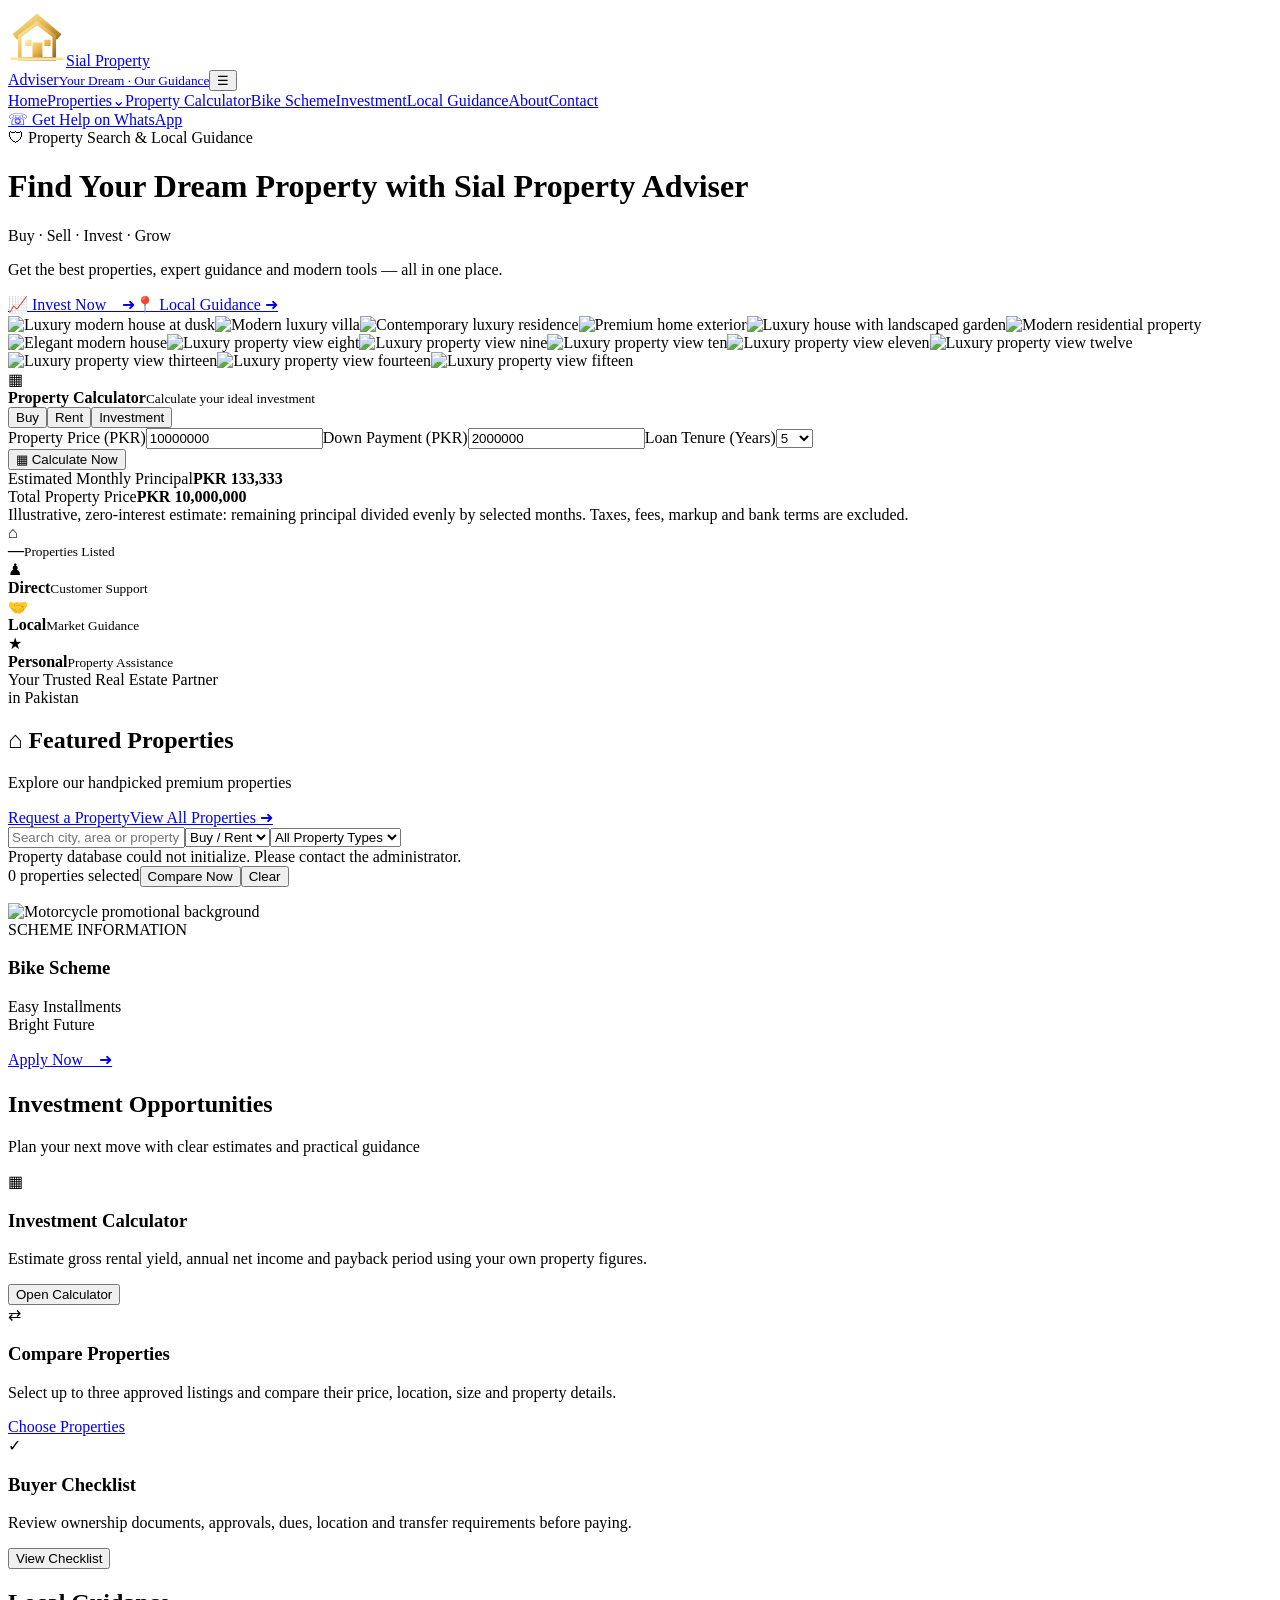
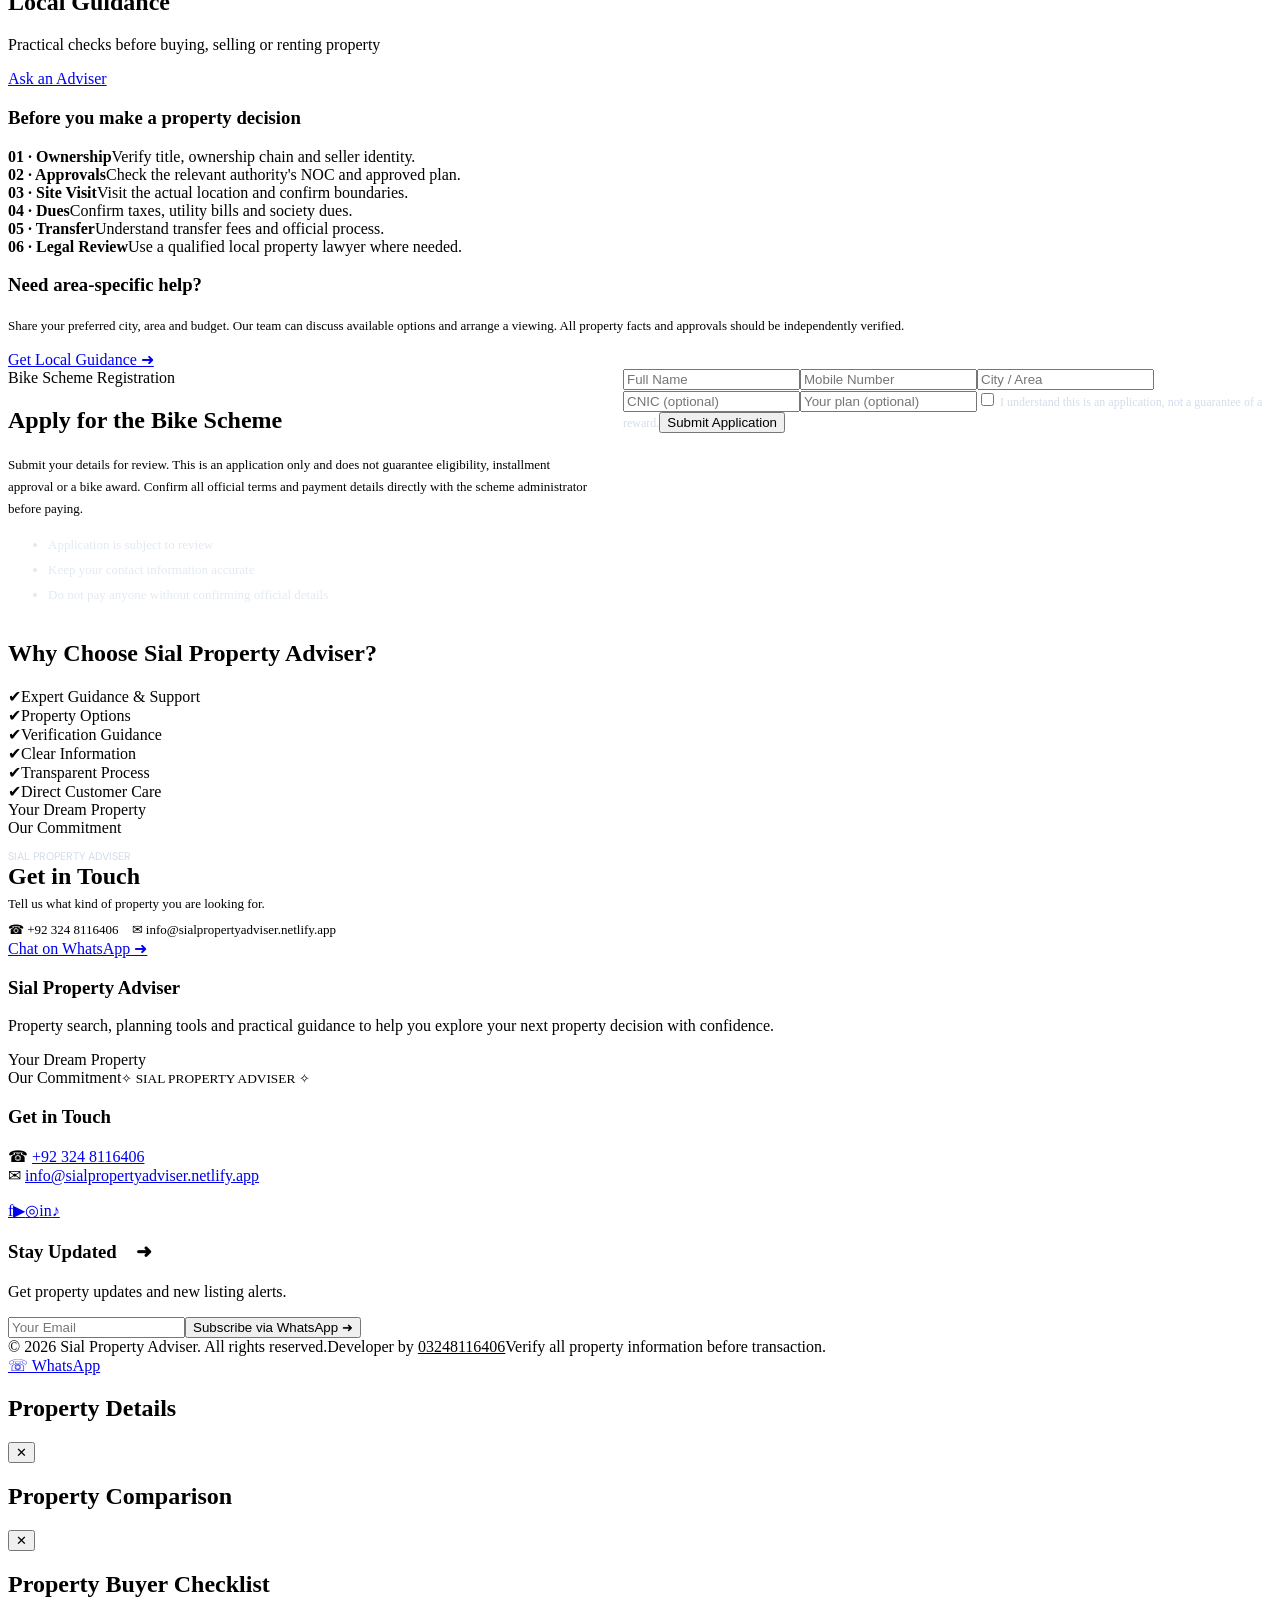
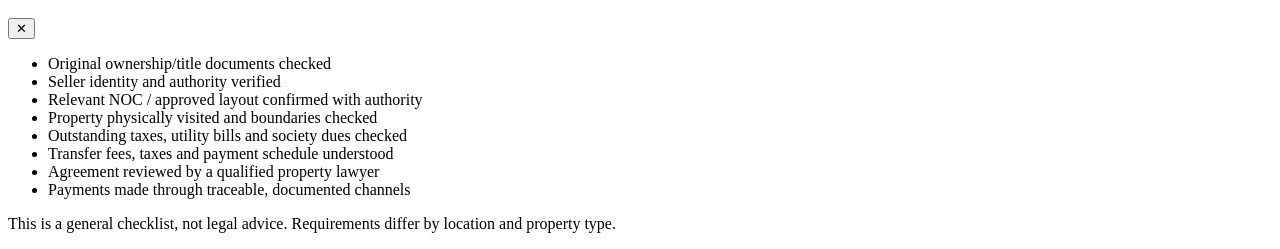
==== index.html @ 2ddc9088 "Add files via upload" ====
<!DOCTYPE html>
<html lang="en">
<head>
<meta charset="utf-8"/><meta content="width=device-width, initial-scale=1" name="viewport"/><meta content="#06142d" name="theme-color"/>
<title>Sial Property Adviser | Buy, Sell &amp; Invest in Property</title>
<meta content="Explore property listings, compare homes, calculate property costs and rental returns, and request local property guidance from Sial Property Adviser." name="description"/>
<meta content="Sial Property Adviser | Buy, Sell &amp; Invest in Property" property="og:title"/><meta content="Property listings, planning calculators and practical guidance." property="og:description"/>
<link href="https://images.unsplash.com" rel="preconnect"/><link href="https://cdn.jsdelivr.net" rel="preconnect"/>
<link href="https://fonts.googleapis.com/css2?family=DM+Sans:wght@400;500;600;700;800&amp;family=Playfair+Display:wght@600;700;800&amp;family=Great+Vibes&amp;display=swap" rel="stylesheet"/>
<meta content="index,follow,max-image-preview:large" name="robots"/><link href="https://sialpropertyadviser.netlify.app/" rel="canonical"/><link href="assets/favicon.svg" rel="icon" type="image/svg+xml"/><meta content="https://sialpropertyadviser.netlify.app/" property="og:url"/><meta content="https://images.unsplash.com/photo-1600607687939-ce8a6c25118c?auto=format&amp;fit=crop&amp;w=1200&amp;q=85" property="og:image"/><meta content="summary_large_image" name="twitter:card"/><script type="application/ld+json">{"@context": "https://schema.org", "@type": "RealEstateAgent", "name": "Sial Property Adviser", "url": "https://sialpropertyadviser.netlify.app/", "telephone": "+923248116406", "areaServed": {"@type": "Country", "name": "Pakistan"}, "description": "Property search support, practical buying guidance and property planning tools."}</script><link href="assets/styles.css" rel="stylesheet"/></head>
<body>
<header class="nav"><div class="wrap navin"><a class="brand" href="index.html"><span aria-hidden="true" class="brand-mark"><svg height="58" viewbox="0 0 64 64" width="58"><defs><lineargradient id="brandGold" x1="0" x2="1" y1="0" y2="1"><stop stop-color="#fff0b5"></stop><stop offset=".52" stop-color="#e7b84e"></stop><stop offset="1" stop-color="#9b681b"></stop></lineargradient></defs><path d="M5 29 32 6l27 23-5 6L32 15 10 35z" fill="url(#brandGold)"></path><path d="M13 31 32 17l19 14v25H13z" fill="none" stroke="url(#brandGold)" stroke-width="4"></path><path d="M27 56V38h11v18M19 35h7v7h-7zM40 35h7v7h-7z" fill="url(#brandGold)"></path><path d="M4 56h56" stroke="#ffe29a" stroke-linecap="round" stroke-width="3"></path></svg></span><span class="brand-name">Sial Property<br/>Adviser<small>Your Dream · Our Guidance</small></span></a><button aria-label="Open navigation" class="menu-btn" id="menuBtn">☰</button><nav class="navlinks" id="navLinks"><a class="active" href="index.html">Home</a><a class="" href="properties.html">Properties⌄</a><a class="" href="calculator.html">Property Calculator</a><a class="" href="bike-scheme.html">Bike Scheme</a><a class="" href="investment.html">Investment</a><a class="" href="local-guidance.html">Local Guidance</a><a class="" href="about.html">About</a><a class="" href="contact.html">Contact</a></nav><a class="btn btn-outline nav-cta" href="https://wa.me/923248116406" rel="noopener" target="_blank">☏ Get Help on WhatsApp</a></div></header>
<main id="home">
<div class="wrap hero"><div class="hero-copy"><span class="trust-pill">🛡 Property Search &amp; Local Guidance</span><h1>Find Your <span class="gold-text">Dream Property</span> with <span class="gold-text">Sial Property Adviser</span></h1><div class="hero-tag">Buy · Sell · Invest · Grow</div><p>Get the best properties, expert guidance and modern tools — all in one place.</p><div class="hero-actions"><a class="btn" href="investment.html">📈 Invest Now　➜</a><a class="btn btn-outline" href="local-guidance.html">📍 Local Guidance ➜</a></div></div>
<div aria-label="Luxury property image slideshow" class="hero-visual"><img alt="Luxury modern house at dusk" class="hero-photo on" src="https://images.unsplash.com/photo-1600607687939-ce8a6c25118c?auto=format&amp;fit=crop&amp;w=1400&amp;q=88"/><img alt="Modern luxury villa" class="hero-photo" src="https://images.unsplash.com/photo-1600585154340-be6161a56a0c?auto=format&amp;fit=crop&amp;w=1400&amp;q=88"/><img alt="Contemporary luxury residence" class="hero-photo" src="https://images.unsplash.com/photo-1600607687920-4e2a09cf159d?auto=format&amp;fit=crop&amp;w=1400&amp;q=88"/><img alt="Premium home exterior" class="hero-photo" src="https://images.unsplash.com/photo-1600566753190-17f0baa2a6c3?auto=format&amp;fit=crop&amp;w=1400&amp;q=88"/><img alt="Luxury house with landscaped garden" class="hero-photo" src="https://images.unsplash.com/photo-1600596542815-ffad4c1539a9?auto=format&amp;fit=crop&amp;w=1400&amp;q=88"/><img alt="Modern residential property" class="hero-photo" src="https://images.unsplash.com/photo-1600566753086-00f18fb6b3ea?auto=format&amp;fit=crop&amp;w=1400&amp;q=88"/><img alt="Elegant modern house" class="hero-photo" src="https://images.unsplash.com/photo-1600607687644-c7171b42498f?auto=format&amp;fit=crop&amp;w=1400&amp;q=88"/><img alt="Luxury property view eight" class="hero-photo" src="https://images.unsplash.com/photo-1600607687939-ce8a6c25118c?auto=format&amp;fit=crop&amp;w=1400&amp;q=88"/><img alt="Luxury property view nine" class="hero-photo" src="https://images.unsplash.com/photo-1600566753086-00f18fb6b3ea?auto=format&amp;fit=crop&amp;w=1400&amp;q=88"/><img alt="Luxury property view ten" class="hero-photo" src="https://images.unsplash.com/photo-1600607687920-4e2a09cf159d?auto=format&amp;fit=crop&amp;w=1400&amp;q=88"/><img alt="Luxury property view eleven" class="hero-photo" src="https://images.unsplash.com/photo-1600566753190-17f0baa2a6c3?auto=format&amp;fit=crop&amp;w=1400&amp;q=88"/><img alt="Luxury property view twelve" class="hero-photo" src="https://images.unsplash.com/photo-1600585154340-be6161a56a0c?auto=format&amp;fit=crop&amp;w=1400&amp;q=88"/><img alt="Luxury property view thirteen" class="hero-photo" src="https://images.unsplash.com/photo-1600596542815-ffad4c1539a9?auto=format&amp;fit=crop&amp;w=1400&amp;q=88"/><img alt="Luxury property view fourteen" class="hero-photo" src="https://images.unsplash.com/photo-1600607687644-c7171b42498f?auto=format&amp;fit=crop&amp;w=1400&amp;q=88"/><img alt="Luxury property view fifteen" class="hero-photo" src="https://images.unsplash.com/photo-1600607687939-ce8a6c25118c?auto=format&amp;fit=crop&amp;w=1400&amp;q=88"/></div>
<div class="calculator" id="calculator-section"><div class="calc-head"><span class="calc-icon">▦</span><div><strong>Property Calculator</strong><small>Calculate your ideal investment</small></div></div><div class="tabs" role="tablist"><button class="tab active" data-mode="buy">Buy</button><button class="tab" data-mode="rent">Rent</button><button class="tab" data-mode="investment">Investment</button></div><div id="buyFields"><label class="calc-field">Property Price (PKR)<input id="buyPrice" min="0" type="number" value="10000000"/></label><label class="calc-field">Down Payment (PKR)<input id="downPayment" min="0" type="number" value="2000000"/></label><label class="calc-field">Loan Tenure (Years)<select id="loanYears"><option>3</option><option selected="">5</option><option>10</option><option>15</option><option>20</option><option>25</option></select></label></div><div hidden="" id="rentFields"><label class="calc-field">Monthly Rent Budget (PKR)<input id="rentBudget" min="0" type="number" value="50000"/></label><label class="calc-field">Annual Rent Increase (%)<input id="rentIncrease" max="100" min="0" type="number" value="5"/></label><label class="calc-field">Years to Plan<select id="rentYears"><option>1</option><option selected="">3</option><option>5</option><option>10</option></select></label></div><div hidden="" id="investmentFields"><label class="calc-field">Property Purchase Price (PKR)<input id="investPrice" min="0" type="number" value="10000000"/></label><label class="calc-field">Expected Monthly Rent (PKR)<input id="monthlyRent" min="0" type="number" value="75000"/></label><label class="calc-field">Annual Expenses (PKR)<input id="annualExpenses" min="0" type="number" value="60000"/></label></div><button class="calc-button" id="calculateBtn">▦ Calculate Now</button><div class="calc-results"><div><span id="resultLabel1">Monthly Installment*</span><b id="result1">Calculate to view</b></div><div><span id="resultLabel2">Total Payment</span><b id="result2">Calculate to view</b></div></div><div class="calc-note" id="calcNote">*Illustrative estimate only. No bank rate is assumed; estimated principal is divided evenly over selected tenure.</div></div></div>
<div class="wrap statsbar"><div class="stat"><span class="stat-icon">⌂</span><div><b id="statListings">—</b><small>Properties Listed</small></div></div><div class="stat"><span class="stat-icon">♟</span><div><b>Direct</b><small>Customer Support</small></div></div><div class="stat"><span class="stat-icon">🤝</span><div><b>Local</b><small>Market Guidance</small></div></div><div class="stat"><span class="stat-icon">★</span><div><b>Personal</b><small>Property Assistance</small></div></div><div class="stat-slogan">Your Trusted Real Estate Partner<br/>in Pakistan</div></div>
<section id="properties"><div class="wrap"><div class="section-title"><div><h2><span class="featured-house">⌂</span> Featured <span class="gold">Properties</span></h2><p>Explore our handpicked premium properties</p></div><a class="btn btn-outline btn-small" href="https://wa.me/923248116406?text=Please%20share%20available%20property%20listings" rel="noopener" target="_blank">Request a Property</a><a class="btn btn-outline btn-small" href="properties.html">View All Properties ➜</a></div><div class="property-layout"><div><div class="filters"><input class="field" id="searchInput" placeholder="Search city, area or property"/><select class="field" id="purposeFilter"><option value="">Buy / Rent</option><option value="Sale">For Sale</option><option value="Rent">For Rent</option></select><select class="field" id="typeFilter"><option value="">All Property Types</option><option>House</option><option>Plot</option><option>Apartment</option><option>Commercial</option><option>Shop</option><option>Farm</option><option>Other</option></select></div><div class="property-grid" id="propertyGrid"><div class="no-listings">Loading approved properties…</div></div><div class="compare-bar" id="compareBar"><span id="compareCount">0 properties selected</span><button class="btn btn-small" id="compareBtn">Compare Now</button><button class="btn btn-outline btn-small" id="clearCompare">Clear</button></div><p aria-live="polite" class="calc-note" id="listingStatus"></p></div><aside class="bike-promo" id="bike-scheme"><img alt="Motorcycle promotional background" src="https://images.unsplash.com/photo-1558981806-ec527fa84c39?auto=format&amp;fit=crop&amp;w=900&amp;q=85"/><div class="bike-content"><span class="approved">SCHEME INFORMATION</span><h3>Bike Scheme</h3><p>Easy Installments<br/>Bright Future</p><a class="btn" href="bike-scheme.html">Apply Now　➜</a></div></aside></div></div></section>
<section id="investment"><div class="wrap"><div class="section-title"><div><h2>Investment <span class="gold">Opportunities</span></h2><p>Plan your next move with clear estimates and practical guidance</p></div></div><div class="tool-grid"><article class="tool-card"><div class="tool-icon">▦</div><h3>Investment Calculator</h3><p>Estimate gross rental yield, annual net income and payback period using your own property figures.</p><button class="btn btn-small" data-jump-calc="investment">Open Calculator</button></article><article class="tool-card"><div class="tool-icon">⇄</div><h3>Compare Properties</h3><p>Select up to three approved listings and compare their price, location, size and property details.</p><a class="btn btn-small btn-outline" href="#properties">Choose Properties</a></article><article class="tool-card"><div class="tool-icon">✓</div><h3>Buyer Checklist</h3><p>Review ownership documents, approvals, dues, location and transfer requirements before paying.</p><button class="btn btn-small" id="openChecklist">View Checklist</button></article></div></div></section>
<section id="local-guidance"><div class="wrap"><div class="section-title"><div><h2>Local <span class="gold">Guidance</span></h2><p>Practical checks before buying, selling or renting property</p></div><a class="btn btn-outline btn-small" href="https://wa.me/923248116406?text=I%20need%20local%20property%20guidance" rel="noopener" target="_blank">Ask an Adviser</a></div><div class="guidance-grid"><div class="panel"><h3 class="gold">Before you make a property decision</h3><div class="guidance-list"><div class="guide-item"><b>01 · Ownership</b>Verify title, ownership chain and seller identity.</div><div class="guide-item"><b>02 · Approvals</b>Check the relevant authority's NOC and approved plan.</div><div class="guide-item"><b>03 · Site Visit</b>Visit the actual location and confirm boundaries.</div><div class="guide-item"><b>04 · Dues</b>Confirm taxes, utility bills and society dues.</div><div class="guide-item"><b>05 · Transfer</b>Understand transfer fees and official process.</div><div class="guide-item"><b>06 · Legal Review</b>Use a qualified local property lawyer where needed.</div></div></div><div class="panel"><h3 class="gold">Need area-specific help?</h3><p style="color:var(--muted);line-height:1.7;font-size:13px">Share your preferred city, area and budget. Our team can discuss available options and arrange a viewing. All property facts and approvals should be independently verified.</p><a class="btn" href="https://wa.me/923248116406?text=Assalam%20o%20Alaikum%2C%20I%20need%20area-specific%20property%20guidance.%20Please%20contact%20me." rel="noopener" target="_blank">Get Local Guidance ➜</a></div></div></div></section>
<section id="bike-application"><div class="wrap"><div class="panel" style="display:grid;grid-template-columns:1fr 1.1fr;gap:25px"><div><span class="trust-pill">Bike Scheme Registration</span><h2>Apply for the <span class="gold">Bike Scheme</span></h2><p style="color:var(--muted);font-size:13px;line-height:1.7">Submit your details for review. This is an application only and does not guarantee eligibility, installment approval or a bike award. Confirm all official terms and payment details directly with the scheme administrator before paying.</p><ul style="color:#e3e9f3;font-size:13px;line-height:1.9"><li>Application is subject to review</li><li>Keep your contact information accurate</li><li>Do not pay anyone without confirming official details</li></ul></div><div><form class="formgrid" id="bikeForm"><input class="field" name="fullName" placeholder="Full Name" required=""/><input class="field" inputmode="tel" name="phone" placeholder="Mobile Number" required=""/><input class="field" name="city" placeholder="City / Area"/><input class="field" name="cnic" placeholder="CNIC (optional)"/><input class="field" name="salesPlan" placeholder="Your plan (optional)" style="grid-column:1/-1"/><label style="grid-column:1/-1;font-size:12px;color:#d4dceb"><input name="terms" required="" type="checkbox"/> I understand this is an application, not a guarantee of a reward.</label><button class="btn" id="bikeSubmit" style="grid-column:1/-1" type="submit">Submit Application</button></form><p aria-live="polite" class="calc-note" id="bikeMessage"></p></div></div></div></section>
<section id="about"><div class="wrap panel about-band"><div><h2>Why Choose <span class="gold">Sial Property Adviser?</span></h2><div class="about-points"><div><span>✔</span>Expert Guidance &amp; Support</div><div><span>✔</span>Property Options</div><div><span>✔</span>Verification Guidance</div><div><span>✔</span>Clear Information</div><div><span>✔</span>Transparent Process</div><div><span>✔</span>Direct Customer Care</div></div></div><div class="about-quote">Your Dream Property<br/>Our Commitment<small style="display:block;font:11px 'DM Sans';color:#d2dbea;margin-top:12px">SIAL PROPERTY ADVISER</small></div></div></section>
<section id="contact"><div class="wrap contact-box"><div><h2 style="margin:0 0 6px">Get in <span class="gold">Touch</span></h2><p style="margin:0;color:var(--muted);font-size:13px">Tell us what kind of property you are looking for.</p><p style="margin:9px 0 0;font-size:13px">☎ +92 324 8116406　✉ info@sialpropertyadviser.netlify.app</p></div><a class="btn" href="https://wa.me/923248116406" rel="noopener" target="_blank">Chat on WhatsApp ➜</a></div></section>
</main>
<footer class="footer"><div class="wrap"><div class="footer-grid"><div><h3>Sial Property Adviser</h3><p>Property search, planning tools and practical guidance to help you explore your next property decision with confidence.</p></div><div class="footer-brand">Your Dream Property<br/>Our Commitment<small>✧ SIAL PROPERTY ADVISER ✧</small></div><div><h3>Get in Touch</h3><p>☎ <a href="tel:+923248116406">+92 324 8116406</a><br/>✉ <a href="mailto:info@sialpropertyadviser.netlify.app">info@sialpropertyadviser.netlify.app</a></p><div class="socials"><a aria-label="Facebook" href="https://www.facebook.com/" rel="noopener" target="_blank">f</a><a aria-label="YouTube" href="https://www.youtube.com/" rel="noopener" target="_blank">▶</a><a aria-label="Instagram" href="https://www.instagram.com/" rel="noopener" target="_blank">◎</a><a aria-label="LinkedIn" href="https://www.linkedin.com/" rel="noopener" target="_blank">in</a><a aria-label="TikTok" href="https://www.tiktok.com/" rel="noopener" target="_blank">♪</a></div></div><div class="newsletter"><h3>Stay Updated　➜</h3><p>Get property updates and new listing alerts.</p><form id="newsletterForm"><input id="newsletterEmail" placeholder="Your Email" required="" type="email"/><button type="submit">Subscribe via WhatsApp ➜</button></form><small id="newsletterMsg"></small></div></div><div class="copyright"><span>© <span id="year"></span> Sial Property Adviser. All rights reserved.</span><span>Developer by <a href="https://wa.me/923248116406" rel="noopener" style="color:var(--gold2)" target="_blank">03248116406</a></span><span>Verify all property information before transaction.</span></div></div></footer>
<a class="wa-float" href="https://wa.me/923248116406" rel="noopener" target="_blank">☏ WhatsApp</a><div class="toast" id="toast" role="status"></div>
<div class="modal" id="detailModal"><div class="modal-box"><div class="modal-head"><h2 id="detailTitle">Property Details</h2><button class="close" data-close="detailModal">✕</button></div><div id="detailContent"></div></div></div>
<div class="modal" id="compareModal"><div class="modal-box"><div class="modal-head"><h2>Property Comparison</h2><button class="close" data-close="compareModal">✕</button></div><div id="compareContent"></div></div></div>
<div class="modal" id="checklistModal"><div class="modal-box"><div class="modal-head"><h2>Property Buyer Checklist</h2><button class="close" data-close="checklistModal">✕</button></div><ul><li>Original ownership/title documents checked</li><li>Seller identity and authority verified</li><li>Relevant NOC / approved layout confirmed with authority</li><li>Property physically visited and boundaries checked</li><li>Outstanding taxes, utility bills and society dues checked</li><li>Transfer fees, taxes and payment schedule understood</li><li>Agreement reviewed by a qualified property lawyer</li><li>Payments made through traceable, documented channels</li></ul><p>This is a general checklist, not legal advice. Requirements differ by location and property type.</p></div></div>
<script src="https://cdn.jsdelivr.net/npm/@supabase/supabase-js@2"></script><script src="https://www.gstatic.com/firebasejs/10.12.2/firebase-app-compat.js"></script><script src="https://www.gstatic.com/firebasejs/10.12.2/firebase-firestore-compat.js"></script>
<script>
'use strict';
const SUPABASE_URL="https://mxckzszxihfnytjbzszg.supabase.co";
const SUPABASE_ANON_KEY="sb_publishable_ArxB_fvEOIog-E_8sM8KQA_8MWOIZPr";
const firebaseConfig={apiKey:"AIzaSyD5EMFIWHVYhBKH1wweCr_F6zlitbpryoY",authDomain:"sial-97a7a.firebaseapp.com",projectId:"sial-97a7a",storageBucket:"sial-97a7a.firebasestorage.app",messagingSenderId:"901588431407",appId:"1:901588431407:web:95937063db5e2b906fccda",measurementId:"G-G81GV7XE2B"};
const $=id=>document.getElementById(id);const escapeHTML=v=>String(v??'').replace(/[&<>"']/g,c=>({'&':'&amp;','<':'&lt;','>':'&gt;','"':'&quot;',"'":'&#39;'}[c]));const formatPKR=n=>'PKR '+Math.round(Number(n)||0).toLocaleString('en-PK');const safeArray=v=>Array.isArray(v)?v:[];
let supabaseClient=null;try{if(window.supabase&&SUPABASE_URL&&SUPABASE_ANON_KEY)supabaseClient=window.supabase.createClient(SUPABASE_URL,SUPABASE_ANON_KEY)}catch(e){console.error('Supabase init:',e)}
let bikeDb=null;try{if(window.firebase){if(!firebase.apps.length)firebase.initializeApp(firebaseConfig);bikeDb=firebase.firestore()}}catch(e){console.error('Firebase init:',e)}
let listings=[],compareIds=new Set(),favorites=new Set(JSON.parse(localStorage.getItem('sialFavorites')||'[]'));
function toast(msg){const el=$('toast');el.textContent=msg;el.classList.add('show');setTimeout(()=>el.classList.remove('show'),3200)}
// Hero image carousel: fifteen images, automatic transition.
(()=>{const slides=[...document.querySelectorAll('.hero-photo')];let i=0;if(slides.length>1)setInterval(()=>{slides[i].classList.remove('on');i=(i+1)%slides.length;slides[i].classList.add('on')},4300)})();
// Responsive navigation.
$('menuBtn').addEventListener('click',()=>$('navLinks').classList.toggle('open'));document.querySelectorAll('#navLinks a').forEach(a=>a.addEventListener('click',()=>$('navLinks').classList.remove('open')));
// Calculator modes and transparent estimates. Buy estimate is principal/term with zero interest assumption.
let calcMode='buy';document.querySelectorAll('.tab').forEach(b=>b.addEventListener('click',()=>{calcMode=b.dataset.mode;document.querySelectorAll('.tab').forEach(x=>x.classList.toggle('active',x===b));$('buyFields').hidden=calcMode!=='buy';$('rentFields').hidden=calcMode!=='rent';$('investmentFields').hidden=calcMode!=='investment';calculate()}));
function calculate(){let a=0,b=0,l1='',l2='',note='';if(calcMode==='buy'){const price=Math.max(0,Number($('buyPrice').value)||0),down=Math.min(price,Math.max(0,Number($('downPayment').value)||0)),years=Math.max(1,Number($('loanYears').value)||5),principal=Math.max(0,price-down);a=principal/(years*12);b=principal+down;l1='Estimated Monthly Principal';l2='Total Property Price';note='Illustrative, zero-interest estimate: remaining principal divided evenly by selected months. Taxes, fees, markup and bank terms are excluded.'}else if(calcMode==='rent'){const rent=Math.max(0,Number($('rentBudget').value)||0),increase=Math.max(0,Number($('rentIncrease').value)||0)/100,years=Math.max(1,Number($('rentYears').value)||1);a=rent;b=rent*12*years*Math.pow(1+increase,Math.max(0,years-1));l1='Current Monthly Rent';l2='Estimated Total Rent';note='Total uses a simplified annual rent increase assumption, compounded once per year; actual lease terms may differ.'}else{const price=Math.max(0,Number($('investPrice').value)||0),rent=Math.max(0,Number($('monthlyRent').value)||0),expenses=Math.max(0,Number($('annualExpenses').value)||0),annual=rent*12,net=annual-expenses;a=price?annual/price*100:0;b=net;l1='Gross Rental Yield';l2='Annual Net Income';note='Estimate excludes vacancy, tax, financing, maintenance beyond entered expenses and transaction costs.'}$('resultLabel1').textContent=l1;$('resultLabel2').textContent=l2;$('result1').textContent=calcMode==='investment'?a.toFixed(2)+'%':formatPKR(a);$('result2').textContent=formatPKR(b);$('calcNote').textContent=note}
$('calculateBtn').addEventListener('click',calculate);document.querySelectorAll('#buyFields input,#buyFields select,#rentFields input,#rentFields select,#investmentFields input').forEach(el=>el.addEventListener('input',calculate));document.querySelectorAll('[data-jump-calc]').forEach(b=>b.addEventListener('click',()=>{document.querySelector('[data-mode="'+b.dataset.jumpCalc+'"]').click();$('calculator-section').scrollIntoView({behavior:'smooth'})}));calculate();
function propertyImage(p){const imgs=safeArray(p.image_urls);if(imgs[0])return `<img src="${escapeHTML(imgs[0])}" alt="${escapeHTML(p.title||'Property image')}" loading="lazy" onerror="this.style.display='none'">`;if(p.video_url)return `<video src="${escapeHTML(p.video_url)}" controls playsinline preload="metadata"></video>`;return '<div style="height:100%;display:grid;place-items:center;font-size:42px;color:#e7b84e">⌂</div>'}
function propertyCard(p){const id=String(p.id??p.slug??p.title??'');const saved=favorites.has(id);const location=[p.area,p.city].filter(Boolean).join(', ')||'Location on request';const price=p.price?formatPKR(p.price):'Price on request';return `<article class="property-card"><div class="property-image">${propertyImage(p)}<span class="purpose-tag">${escapeHTML(p.purpose||'Property')}</span><button class="fav ${saved?'saved':''}" data-fav="${escapeHTML(id)}" aria-label="Save property">${saved?'♥':'♡'}</button></div><div class="property-info"><div class="property-location">📍 ${escapeHTML(location)}</div><h3>${escapeHTML(p.title||'Property listing')}</h3><div class="property-price">${escapeHTML(price)}</div><div class="property-meta">${escapeHTML(p.property_type||'Property')} · ${escapeHTML(p.size||'Size not listed')}${p.beds?' · '+escapeHTML(p.beds)+' Beds':''}</div><div class="property-actions"><button class="btn btn-small" data-detail="${escapeHTML(id)}">View Details ➜</button><label class="compare-check"><input type="checkbox" data-compare="${escapeHTML(id)}" ${compareIds.has(id)?'checked':''}> Compare</label></div></div></article>`}
function renderListings(){const q=$('searchInput').value.toLowerCase().trim(),pur=$('purposeFilter').value,typ=$('typeFilter').value;const shown=listings.filter(p=>(!q||[p.title,p.city,p.area,p.description].join(' ').toLowerCase().includes(q))&&(!pur||String(p.purpose||'').toLowerCase()===pur.toLowerCase())&&(!typ||String(p.property_type||'').toLowerCase()===typ.toLowerCase()));$('propertyGrid').innerHTML=shown.length?shown.map(propertyCard).join(''):'<div class="no-listings">No matching approved properties found. Please contact us for current availability.</div>';$('statListings').textContent=String(listings.length);$('listingStatus').textContent=listings.length?`${listings.length} approved listing(s) loaded.`:'Listings will appear here when approved in the admin panel.';updateCompareBar()}
async function loadListings(){if(!supabaseClient){$('propertyGrid').innerHTML='<div class="no-listings">Property database could not initialize. Please contact the administrator.</div>';return}try{const {data,error}=await supabaseClient.from('listings').select('*').eq('status','approved').order('created_at',{ascending:false});if(error)throw error;listings=data||[];renderListings()}catch(err){console.error('Listing load failed:',err);$('propertyGrid').innerHTML='<div class="no-listings">Unable to load properties right now. Please refresh or contact us on WhatsApp.</div>';$('listingStatus').textContent='Database connection error. Check Supabase table access and internet.'}}
['searchInput','purposeFilter','typeFilter'].forEach(id=>$(id).addEventListener('input',renderListings));
document.addEventListener('click',e=>{const fav=e.target.closest('[data-fav]');if(fav){const id=fav.dataset.fav;if(favorites.has(id))favorites.delete(id);else favorites.add(id);localStorage.setItem('sialFavorites',JSON.stringify([...favorites]));renderListings();toast(favorites.has(id)?'Property saved to favourites.':'Removed from favourites.');return}const detail=e.target.closest('[data-detail]');if(detail){const p=listings.find(x=>String(x.id??x.slug??x.title??'')===detail.dataset.detail);if(p)showDetails(p);return}});
document.addEventListener('change',e=>{if(e.target.matches('[data-compare]')){const id=e.target.dataset.compare;if(e.target.checked){if(compareIds.size>=3){e.target.checked=false;toast('You can compare up to 3 properties.');return}compareIds.add(id)}else compareIds.delete(id);updateCompareBar()}});
function updateCompareBar(){$('compareBar').classList.toggle('show',compareIds.size>0);$('compareCount').textContent=compareIds.size+' propert'+(compareIds.size===1?'y':'ies')+' selected'}$('clearCompare').addEventListener('click',()=>{compareIds.clear();renderListings()});$('compareBtn').addEventListener('click',()=>{const selected=listings.filter(p=>compareIds.has(String(p.id??p.slug??p.title??'')));if(selected.length<2){toast('Select at least two properties to compare.');return}const rows=[['Price',p=>p.price?formatPKR(p.price):'On request'],['Location',p=>[p.area,p.city].filter(Boolean).join(', ')||'Not listed'],['Type',p=>p.property_type||'Not listed'],['Purpose',p=>p.purpose||'Not listed'],['Size',p=>p.size||'Not listed'],['Bedrooms',p=>p.beds||'Not listed'],['Bathrooms',p=>p.baths||'Not listed']];$('compareContent').innerHTML=`<div style="overflow:auto"><table style="width:100%;border-collapse:collapse;font-size:13px"><tr><th style="text-align:left;padding:10px;border-bottom:1px solid #ffffff33">Details</th>${selected.map(p=>`<th style="padding:10px;border-bottom:1px solid #ffffff33">${escapeHTML(p.title||'Property')}</th>`).join('')}</tr>${rows.map(([label,fn])=>`<tr><td style="padding:10px;border-bottom:1px solid #ffffff18;color:#ffe29a">${label}</td>${selected.map(p=>`<td style="padding:10px;border-bottom:1px solid #ffffff18">${escapeHTML(fn(p))}</td>`).join('')}</tr>`).join('')}</table></div><p>Comparison uses only details entered in the listing. Confirm all information with the seller.</p>`;openModal('compareModal')});
function showDetails(p){$('detailTitle').textContent=p.title||'Property Details';const loc=[p.area,p.city].filter(Boolean).join(', ');const imgs=safeArray(p.image_urls);$('detailContent').innerHTML=`${imgs.length?`<div style="display:grid;grid-template-columns:repeat(2,1fr);gap:8px">${imgs.slice(0,4).map((u,i)=>`<img src="${escapeHTML(u)}" alt="Property photo ${i+1}" style="width:100%;height:150px;object-fit:cover;border-radius:9px">`).join('')}</div>`:''}<p><b style="color:#ffe29a">${escapeHTML(p.price?formatPKR(p.price):'Price on request')}</b> · ${escapeHTML(loc||'Location on request')}</p><p>${escapeHTML(p.description||'Contact us for further property details.')}</p><p>Type: ${escapeHTML(p.property_type||'Not listed')} · Purpose: ${escapeHTML(p.purpose||'Not listed')} · Size: ${escapeHTML(p.size||'Not listed')}</p><a class="btn" href="https://wa.me/923248116406?text=${encodeURIComponent('Assalam o Alaikum, I am interested in '+(p.title||'your property')+' in '+loc+'. Please share details.') }" target="_blank" rel="noopener">Enquire on WhatsApp ➜</a>`;openModal('detailModal')}
function openModal(id){$(id).classList.add('open')}document.querySelectorAll('[data-close]').forEach(b=>b.addEventListener('click',()=>$(b.dataset.close).classList.remove('open')));document.querySelectorAll('.modal').forEach(m=>m.addEventListener('click',e=>{if(e.target===m)m.classList.remove('open')}));$('openChecklist').addEventListener('click',()=>openModal('checklistModal'));
// Firebase Firestore is used only for bike scheme application records.
$('bikeForm').addEventListener('submit',async e=>{e.preventDefault();const form=e.currentTarget,btn=$('bikeSubmit'),msg=$('bikeMessage');if(!bikeDb){msg.textContent='Application service is unavailable. Please contact us on WhatsApp.';return}btn.disabled=true;btn.textContent='Submitting…';msg.textContent='Please wait…';const fd=new FormData(form);const record={fullName:String(fd.get('fullName')||'').trim(),phone:String(fd.get('phone')||'').trim(),city:String(fd.get('city')||'').trim(),cnic:String(fd.get('cnic')||'').trim(),salesPlan:String(fd.get('salesPlan')||'').trim(),termsAccepted:fd.get('terms')==='on',status:'pending',createdAt:firebase.firestore.FieldValue.serverTimestamp()};try{await bikeDb.collection('bikeApplications').add(record);form.reset();msg.textContent='Your application has been submitted for review. Please contact the scheme administrator to confirm official terms.'}catch(err){console.error('Bike application error:',err);msg.textContent='Could not submit. Check your internet connection or contact us on WhatsApp.'}finally{btn.disabled=false;btn.textContent='Submit Application'}});
// Newsletter is a WhatsApp opt-in handoff; no email is silently stored without a mailing-list backend.
$('newsletterForm').addEventListener('submit',e=>{e.preventDefault();const email=$('newsletterEmail').value.trim();if(!email)return;const msg='Please add this email to property update notifications: '+email;window.open('https://wa.me/923248116406?text='+encodeURIComponent(msg),'_blank','noopener');$('newsletterMsg').textContent='WhatsApp opened so you can confirm your subscription request.'});
$('year').textContent=new Date().getFullYear();loadListings();
</script>
</body></html>
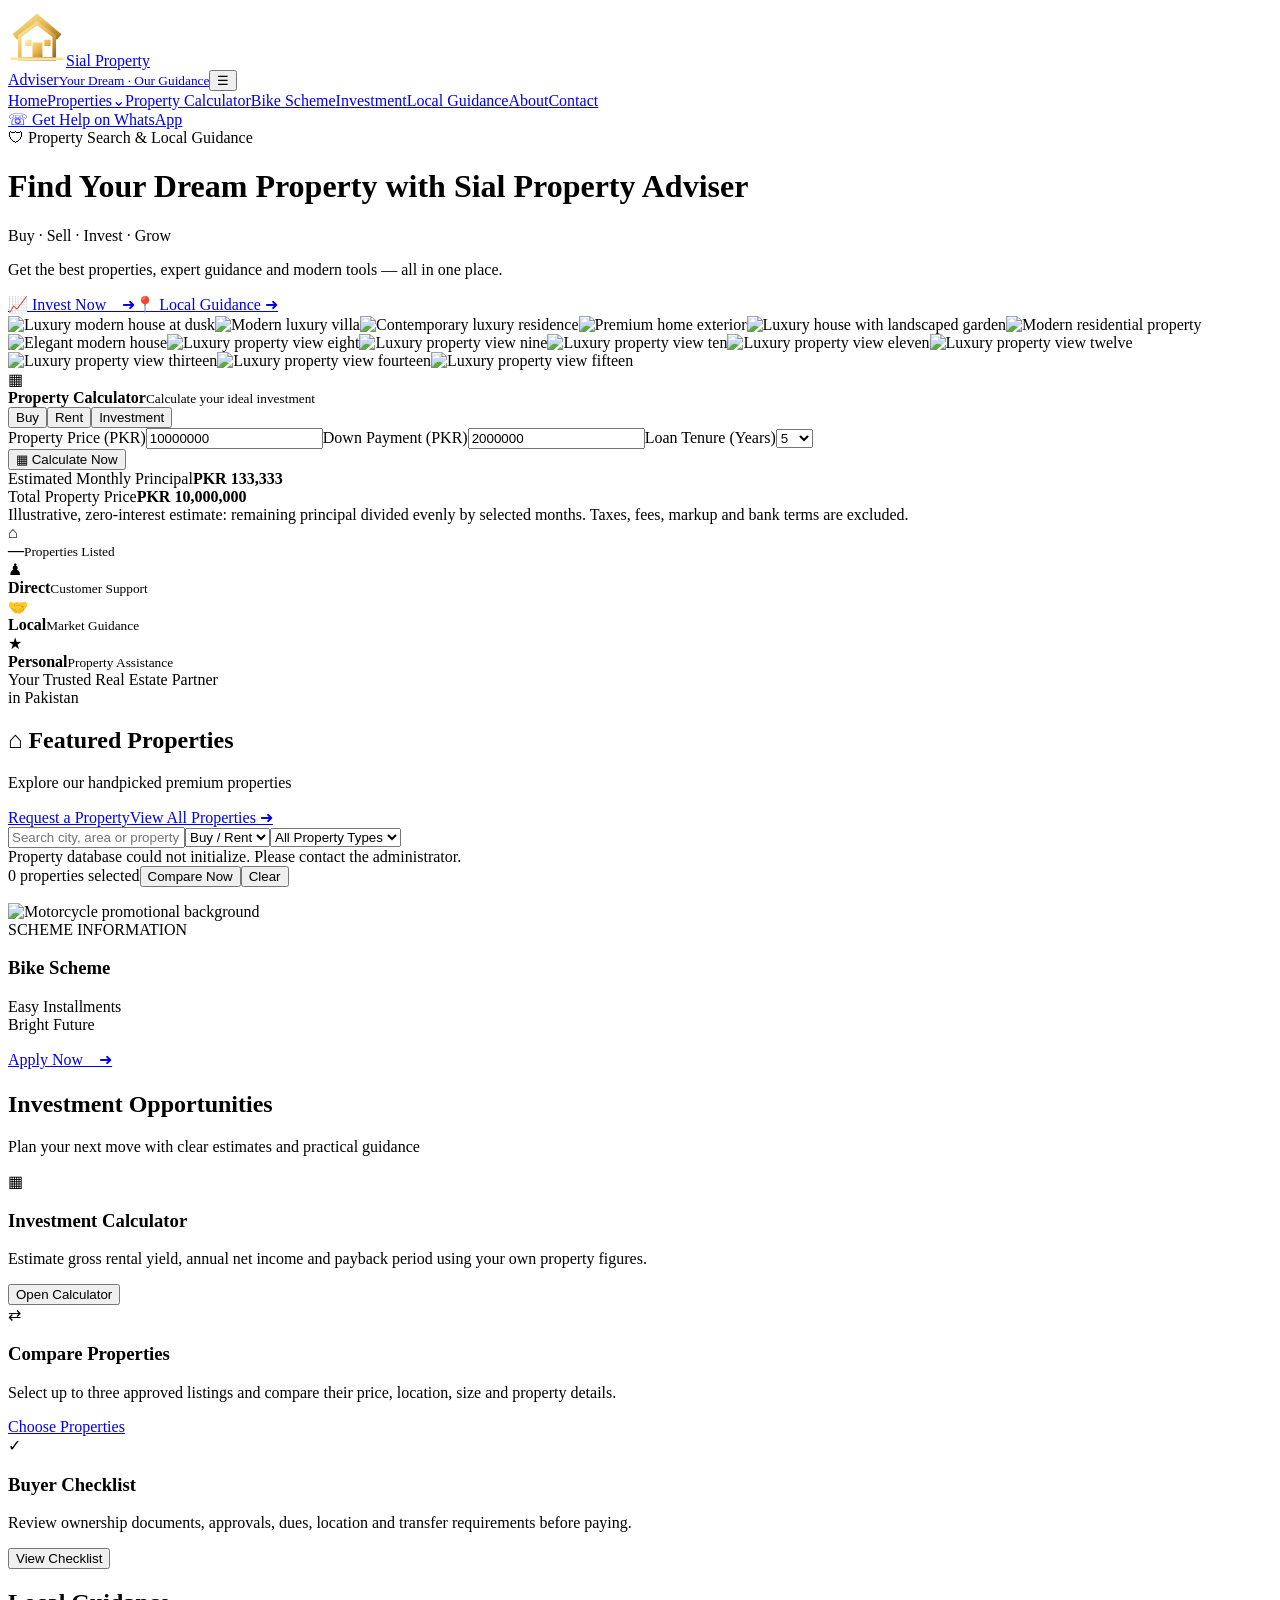
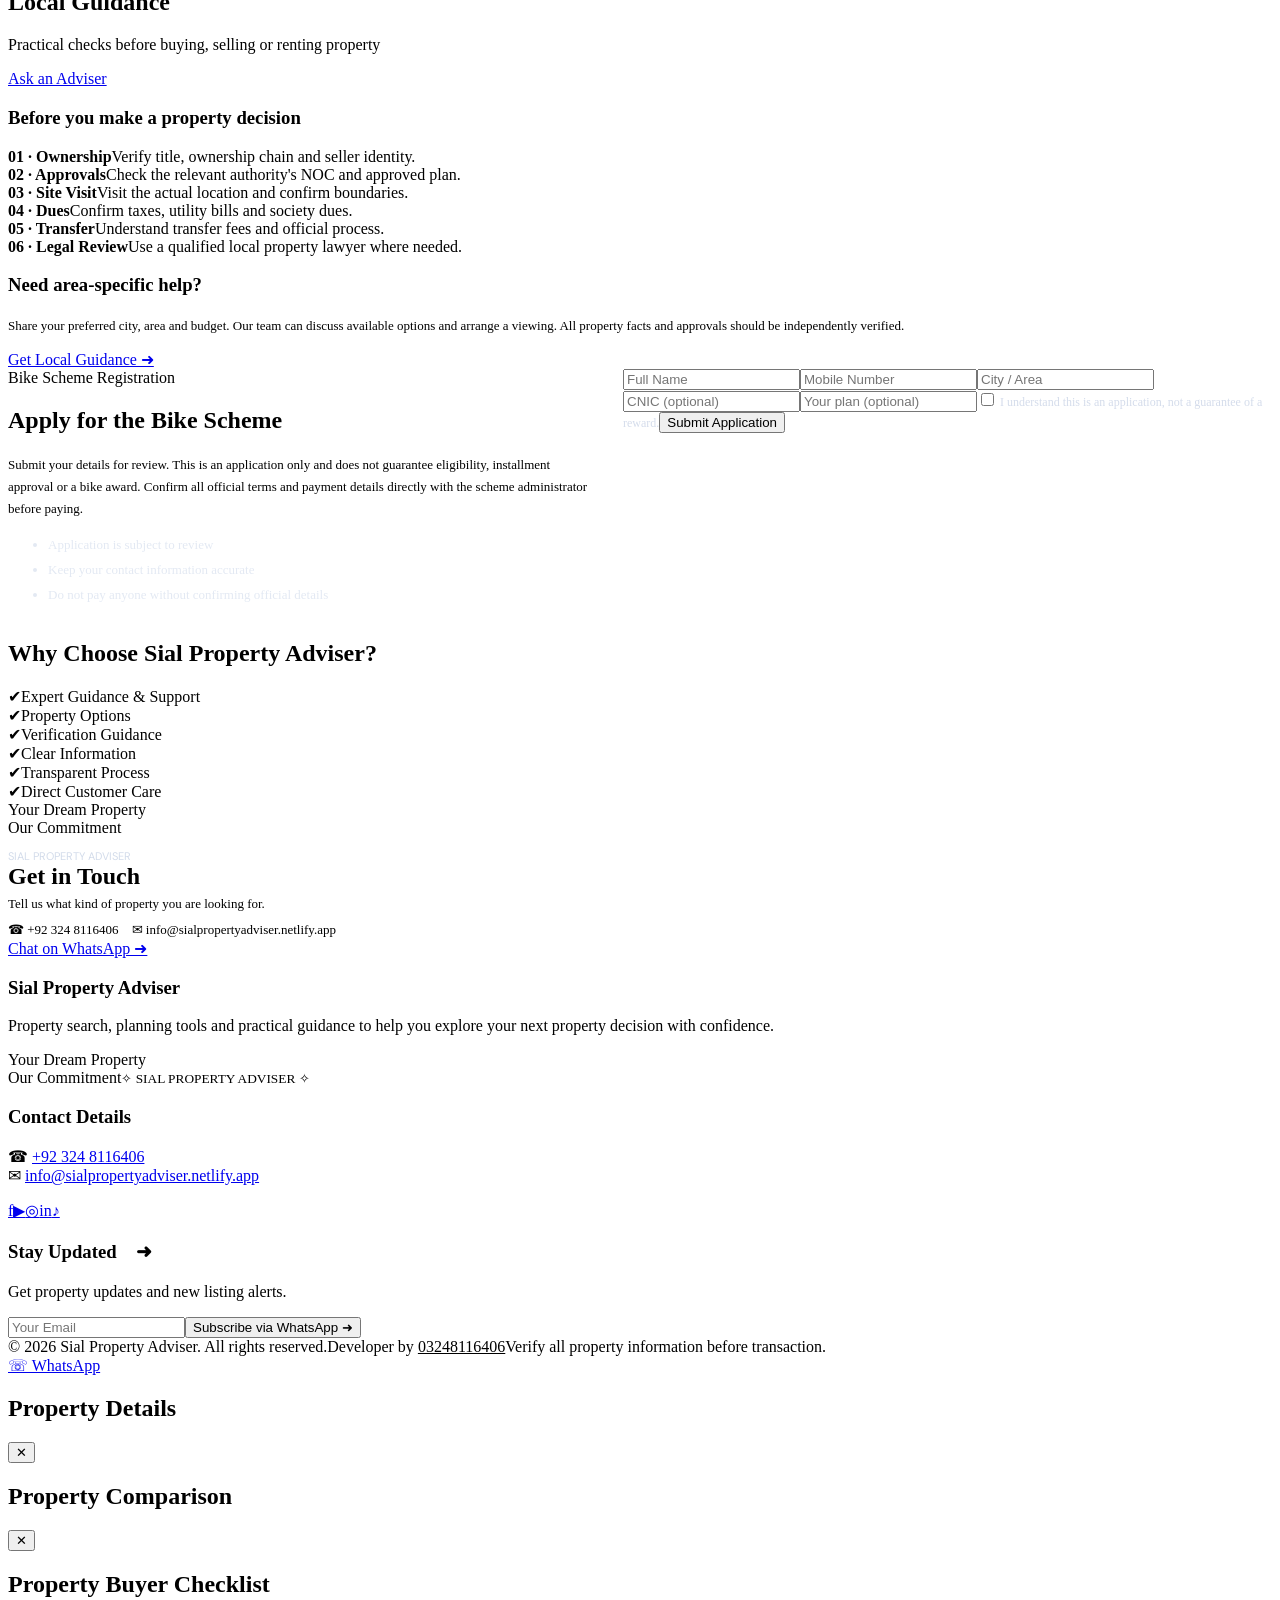
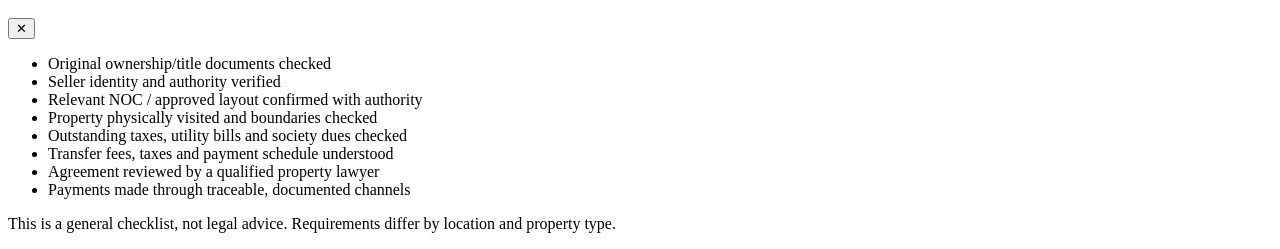
==== commit feb40c2e: "Add files via upload" ====
--- a/index.html
+++ b/index.html
@@ -1,4 +1,8 @@
 <!DOCTYPE html>
+<!DOCTYPE html>
+
+<!DOCTYPE html>
+
 <html lang="en">
 <head>
 <meta charset="utf-8"/><meta content="width=device-width, initial-scale=1" name="viewport"/><meta content="#06142d" name="theme-color"/>
@@ -22,7 +26,7 @@
 <section id="about"><div class="wrap panel about-band"><div><h2>Why Choose <span class="gold">Sial Property Adviser?</span></h2><div class="about-points"><div><span>✔</span>Expert Guidance &amp; Support</div><div><span>✔</span>Property Options</div><div><span>✔</span>Verification Guidance</div><div><span>✔</span>Clear Information</div><div><span>✔</span>Transparent Process</div><div><span>✔</span>Direct Customer Care</div></div></div><div class="about-quote">Your Dream Property<br/>Our Commitment<small style="display:block;font:11px 'DM Sans';color:#d2dbea;margin-top:12px">SIAL PROPERTY ADVISER</small></div></div></section>
 <section id="contact"><div class="wrap contact-box"><div><h2 style="margin:0 0 6px">Get in <span class="gold">Touch</span></h2><p style="margin:0;color:var(--muted);font-size:13px">Tell us what kind of property you are looking for.</p><p style="margin:9px 0 0;font-size:13px">☎ +92 324 8116406　✉ info@sialpropertyadviser.netlify.app</p></div><a class="btn" href="https://wa.me/923248116406" rel="noopener" target="_blank">Chat on WhatsApp ➜</a></div></section>
 </main>
-<footer class="footer"><div class="wrap"><div class="footer-grid"><div><h3>Sial Property Adviser</h3><p>Property search, planning tools and practical guidance to help you explore your next property decision with confidence.</p></div><div class="footer-brand">Your Dream Property<br/>Our Commitment<small>✧ SIAL PROPERTY ADVISER ✧</small></div><div><h3>Get in Touch</h3><p>☎ <a href="tel:+923248116406">+92 324 8116406</a><br/>✉ <a href="mailto:info@sialpropertyadviser.netlify.app">info@sialpropertyadviser.netlify.app</a></p><div class="socials"><a aria-label="Facebook" href="https://www.facebook.com/" rel="noopener" target="_blank">f</a><a aria-label="YouTube" href="https://www.youtube.com/" rel="noopener" target="_blank">▶</a><a aria-label="Instagram" href="https://www.instagram.com/" rel="noopener" target="_blank">◎</a><a aria-label="LinkedIn" href="https://www.linkedin.com/" rel="noopener" target="_blank">in</a><a aria-label="TikTok" href="https://www.tiktok.com/" rel="noopener" target="_blank">♪</a></div></div><div class="newsletter"><h3>Stay Updated　➜</h3><p>Get property updates and new listing alerts.</p><form id="newsletterForm"><input id="newsletterEmail" placeholder="Your Email" required="" type="email"/><button type="submit">Subscribe via WhatsApp ➜</button></form><small id="newsletterMsg"></small></div></div><div class="copyright"><span>© <span id="year"></span> Sial Property Adviser. All rights reserved.</span><span>Developer by <a href="https://wa.me/923248116406" rel="noopener" style="color:var(--gold2)" target="_blank">03248116406</a></span><span>Verify all property information before transaction.</span></div></div></footer>
+<footer class="footer"><div class="wrap"><div class="footer-grid"><div><h3>Sial Property Adviser</h3><p>Property search, planning tools and practical guidance to help you explore your next property decision with confidence.</p></div><div class="footer-brand">Your Dream Property<br/>Our Commitment<small>✧ SIAL PROPERTY ADVISER ✧</small></div><div><h3>Contact Details</h3><p>☎ <a href="tel:+923248116406">+92 324 8116406</a><br/>✉ <a href="mailto:info@sialpropertyadviser.netlify.app">info@sialpropertyadviser.netlify.app</a></p><div class="socials"><a aria-label="Facebook" href="https://www.facebook.com/" rel="noopener" target="_blank">f</a><a aria-label="YouTube" href="https://www.youtube.com/" rel="noopener" target="_blank">▶</a><a aria-label="Instagram" href="https://www.instagram.com/" rel="noopener" target="_blank">◎</a><a aria-label="LinkedIn" href="https://www.linkedin.com/" rel="noopener" target="_blank">in</a><a aria-label="TikTok" href="https://www.tiktok.com/" rel="noopener" target="_blank">♪</a></div></div><div class="newsletter"><h3>Stay Updated　➜</h3><p>Get property updates and new listing alerts.</p><form id="newsletterForm"><input id="newsletterEmail" placeholder="Your Email" required="" type="email"/><button type="submit">Subscribe via WhatsApp ➜</button></form><small id="newsletterMsg"></small></div></div><div class="copyright"><span>© <span id="year"></span> Sial Property Adviser. All rights reserved.</span><span>Developer by <a href="https://wa.me/923248116406" rel="noopener" style="color:var(--gold2)" target="_blank">03248116406</a></span><span>Verify all property information before transaction.</span></div></div></footer>
 <a class="wa-float" href="https://wa.me/923248116406" rel="noopener" target="_blank">☏ WhatsApp</a><div class="toast" id="toast" role="status"></div>
 <div class="modal" id="detailModal"><div class="modal-box"><div class="modal-head"><h2 id="detailTitle">Property Details</h2><button class="close" data-close="detailModal">✕</button></div><div id="detailContent"></div></div></div>
 <div class="modal" id="compareModal"><div class="modal-box"><div class="modal-head"><h2>Property Comparison</h2><button class="close" data-close="compareModal">✕</button></div><div id="compareContent"></div></div></div>
